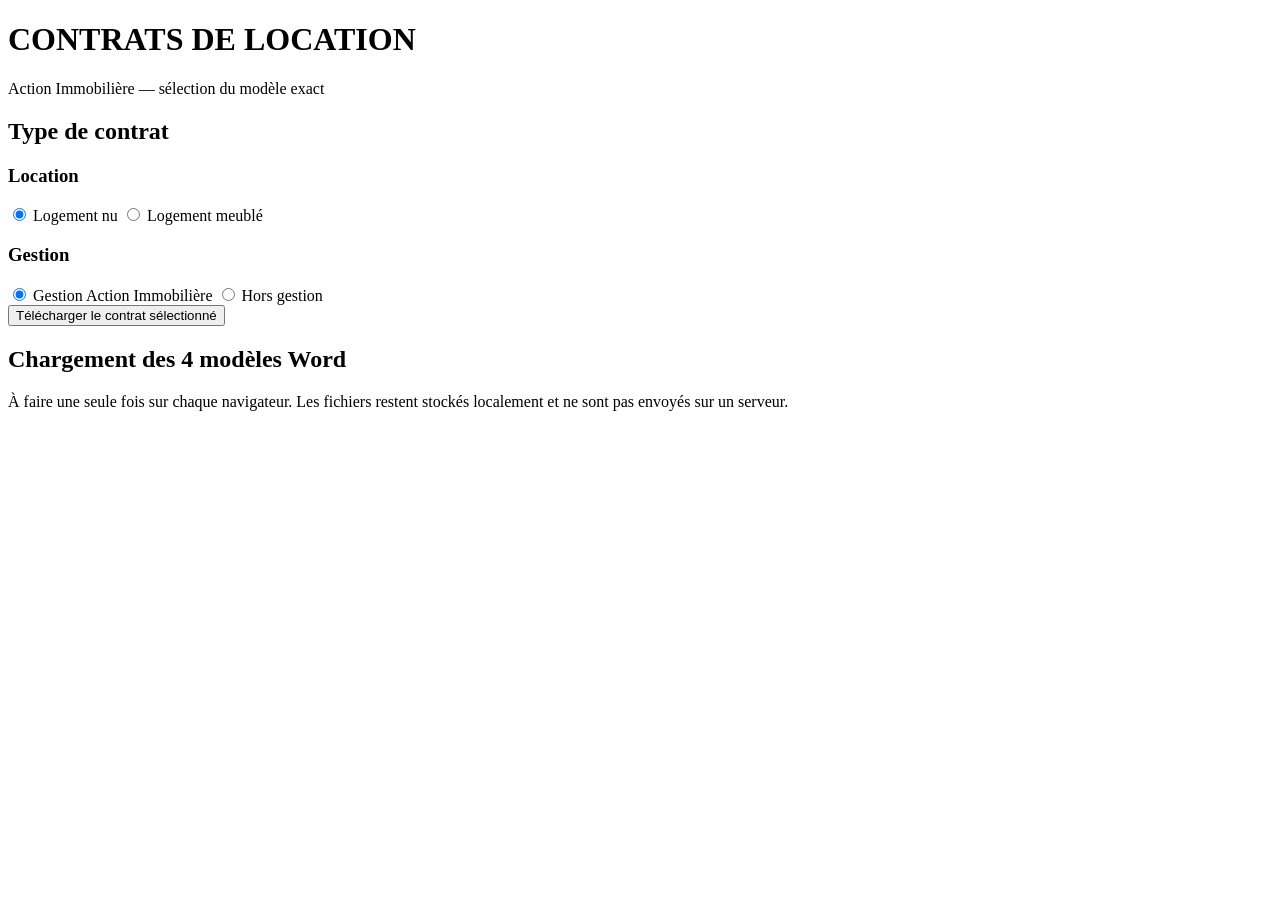
==== location/index.html @ 68676f53 "Ajoute l'application contrats de location" ====
<!doctype html>
<html lang="fr"><head><meta charset="utf-8"><meta name="viewport" content="width=device-width,initial-scale=1">
<title>Contrats de location - Action Immobilière</title><link rel="stylesheet" href="./styles.css"></head>
<body><header><div><h1>CONTRATS DE LOCATION</h1><p>Action Immobilière — sélection du modèle exact</p></div><span id="status"></span></header>
<main>
<section class="card">
<h2>Type de contrat</h2>
<div class="choices">
  <div class="choiceBlock"><h3>Location</h3>
    <label><input type="radio" name="type" value="nu" checked> Logement nu</label>
    <label><input type="radio" name="type" value="meuble"> Logement meublé</label>
  </div>
  <div class="choiceBlock"><h3>Gestion</h3>
    <label><input type="radio" name="gestion" value="gestion" checked> Gestion Action Immobilière</label>
    <label><input type="radio" name="gestion" value="hors"> Hors gestion</label>
  </div>
</div>
<div id="selection" class="selection"></div>
<button class="primary" id="downloadBtn">Télécharger le contrat sélectionné</button>
</section>

<section class="card">
<h2>Chargement des 4 modèles Word</h2>
<p class="hint">À faire une seule fois sur chaque navigateur. Les fichiers restent stockés localement et ne sont pas envoyés sur un serveur.</p>
<div id="templates"></div>
</section>
</main>
<script src="./app.js"></script></body></html>
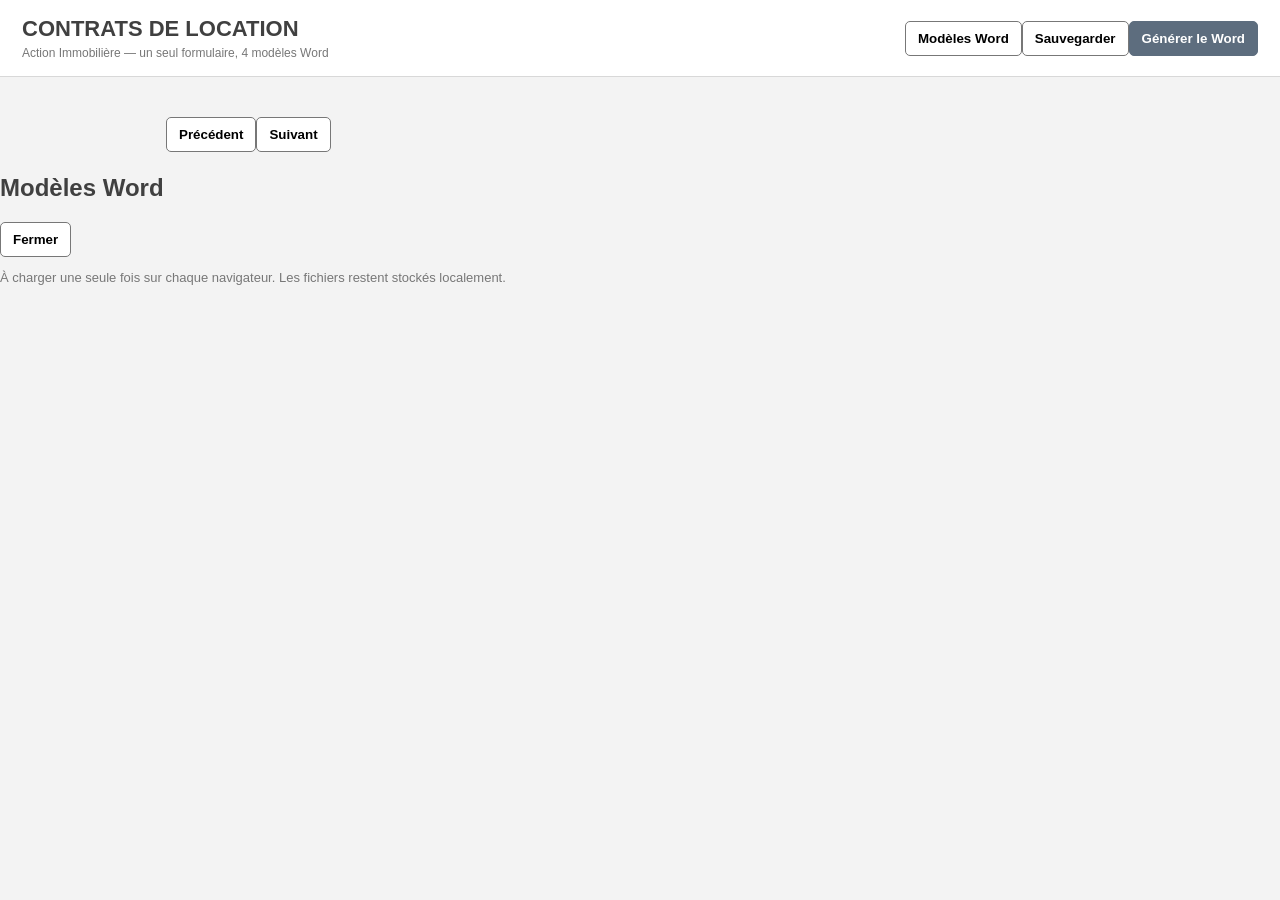
==== commit d8c0679f: "Transforme l'application location en formulaire unique" ====
--- a/location/index.html
+++ b/location/index.html
@@ -1,28 +1,9 @@
 <!doctype html>
 <html lang="fr"><head><meta charset="utf-8"><meta name="viewport" content="width=device-width,initial-scale=1">
 <title>Contrats de location - Action Immobilière</title><link rel="stylesheet" href="./styles.css"></head>
-<body><header><div><h1>CONTRATS DE LOCATION</h1><p>Action Immobilière — sélection du modèle exact</p></div><span id="status"></span></header>
-<main>
-<section class="card">
-<h2>Type de contrat</h2>
-<div class="choices">
-  <div class="choiceBlock"><h3>Location</h3>
-    <label><input type="radio" name="type" value="nu" checked> Logement nu</label>
-    <label><input type="radio" name="type" value="meuble"> Logement meublé</label>
-  </div>
-  <div class="choiceBlock"><h3>Gestion</h3>
-    <label><input type="radio" name="gestion" value="gestion" checked> Gestion Action Immobilière</label>
-    <label><input type="radio" name="gestion" value="hors"> Hors gestion</label>
-  </div>
-</div>
-<div id="selection" class="selection"></div>
-<button class="primary" id="downloadBtn">Télécharger le contrat sélectionné</button>
-</section>
-
-<section class="card">
-<h2>Chargement des 4 modèles Word</h2>
-<p class="hint">À faire une seule fois sur chaque navigateur. Les fichiers restent stockés localement et ne sont pas envoyés sur un serveur.</p>
-<div id="templates"></div>
-</section>
-</main>
-<script src="./app.js"></script></body></html>+<body>
+<header><div><h1>CONTRATS DE LOCATION</h1><p>Action Immobilière — un seul formulaire, 4 modèles Word</p></div>
+<div class="topActions"><span id="status"></span><button id="modelsBtn">Modèles Word</button><button id="saveBtn">Sauvegarder</button><button class="primary" id="generateBtn">Générer le Word</button></div></header>
+<div class="layout"><aside id="nav"></aside><main><section id="content"></section><footer><button id="prev">Précédent</button><button id="next">Suivant</button></footer></main></div>
+<div id="modelsModal" class="modal hidden"><div class="modalCard"><div class="modalHead"><h2>Modèles Word</h2><button id="closeModels">Fermer</button></div><p class="hint">À charger une seule fois sur chaque navigateur. Les fichiers restent stockés localement.</p><div id="templates"></div></div></div>
+<script src="./docx-fill.js"></script><script src="./app.js"></script></body></html>
--- a/location/styles.css
+++ b/location/styles.css
@@ -0,0 +1,10 @@
+:root{--ink:#404040;--muted:#777;--line:#d8d8d8;--bg:#f3f3f3;--accent:#5d6d7e;--soft:#eef1f4;--ok:#3e704c;font-family:Arial,Helvetica,sans-serif}
+*{box-sizing:border-box}body{margin:0;background:var(--bg);color:var(--ink)}header{background:#fff;border-bottom:1px solid var(--line);padding:16px 22px;display:flex;justify-content:space-between;gap:18px;align-items:center}h1{font-size:22px;margin:0}header p{margin:4px 0 0;color:var(--muted);font-size:12px}#status{font-size:12px;color:var(--ok);font-weight:700}
+main{max-width:980px;margin:22px auto;padding:0 16px;display:grid;gap:18px}.card{background:#fff;border:1px solid var(--line);border-radius:10px;padding:22px}.card h2{margin-top:0}.hint{color:var(--muted);font-size:13px}
+.choices{display:grid;grid-template-columns:1fr 1fr;gap:14px;margin:16px 0}.choiceBlock{border:1px solid var(--line);border-radius:8px;padding:14px;background:#fafafa}.choiceBlock h3{margin:0 0 10px;font-size:14px}.choiceBlock label{display:flex;gap:8px;align-items:center;padding:7px 0}
+.selection{margin:14px 0;padding:12px 14px;border-left:4px solid var(--accent);background:var(--soft);font-weight:700}
+button{border:1px solid #777;background:#fff;border-radius:5px;padding:9px 12px;font-weight:600;cursor:pointer}.primary{background:var(--accent);color:#fff;border-color:var(--accent)}
+.templateRow{display:grid;grid-template-columns:1fr auto;gap:12px;align-items:center;padding:12px 0;border-bottom:1px solid var(--line)}.templateRow:last-child{border-bottom:0}.templateRow strong{display:block}.templateRow small{color:var(--muted)}
+.ready{color:var(--ok);font-weight:700}.missing{color:#944;font-weight:700}
+input[type=file]{display:none}
+@media(max-width:700px){header{align-items:flex-start;flex-direction:column}.choices{grid-template-columns:1fr}.templateRow{grid-template-columns:1fr}}
